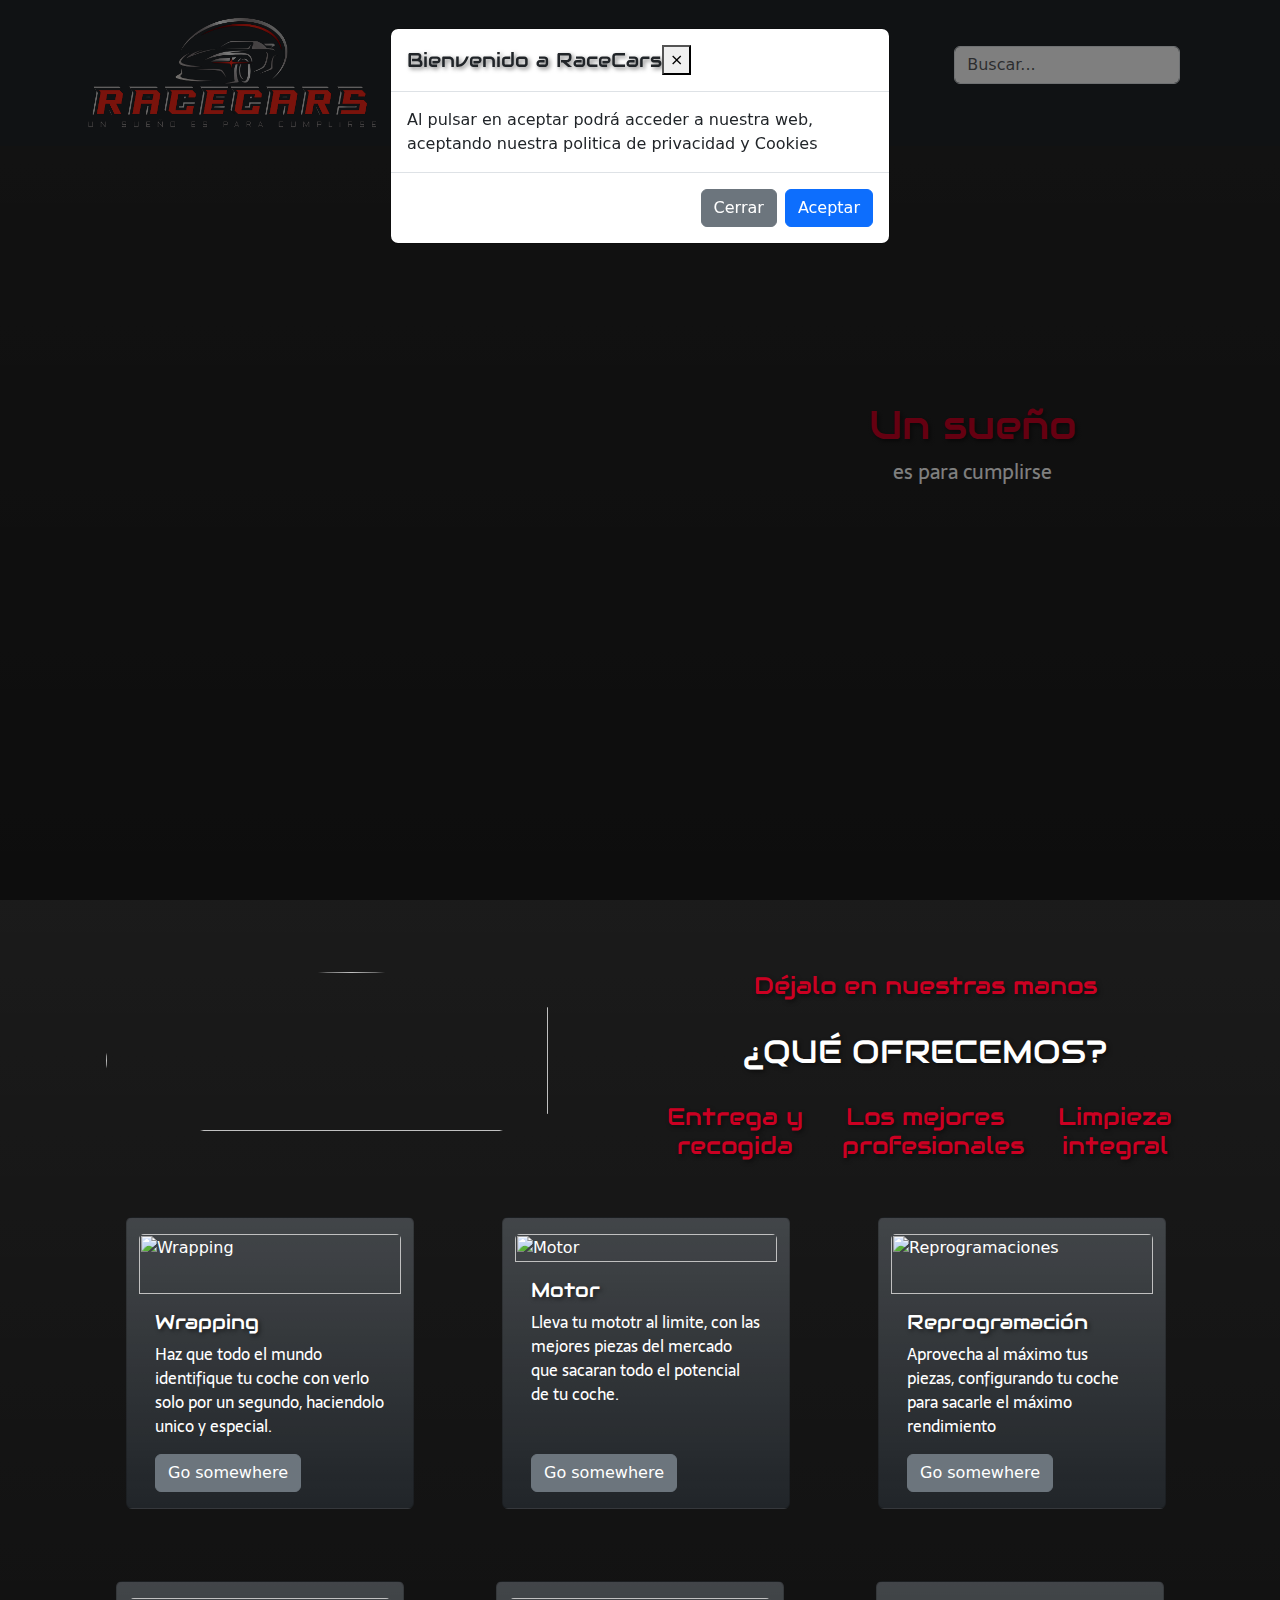
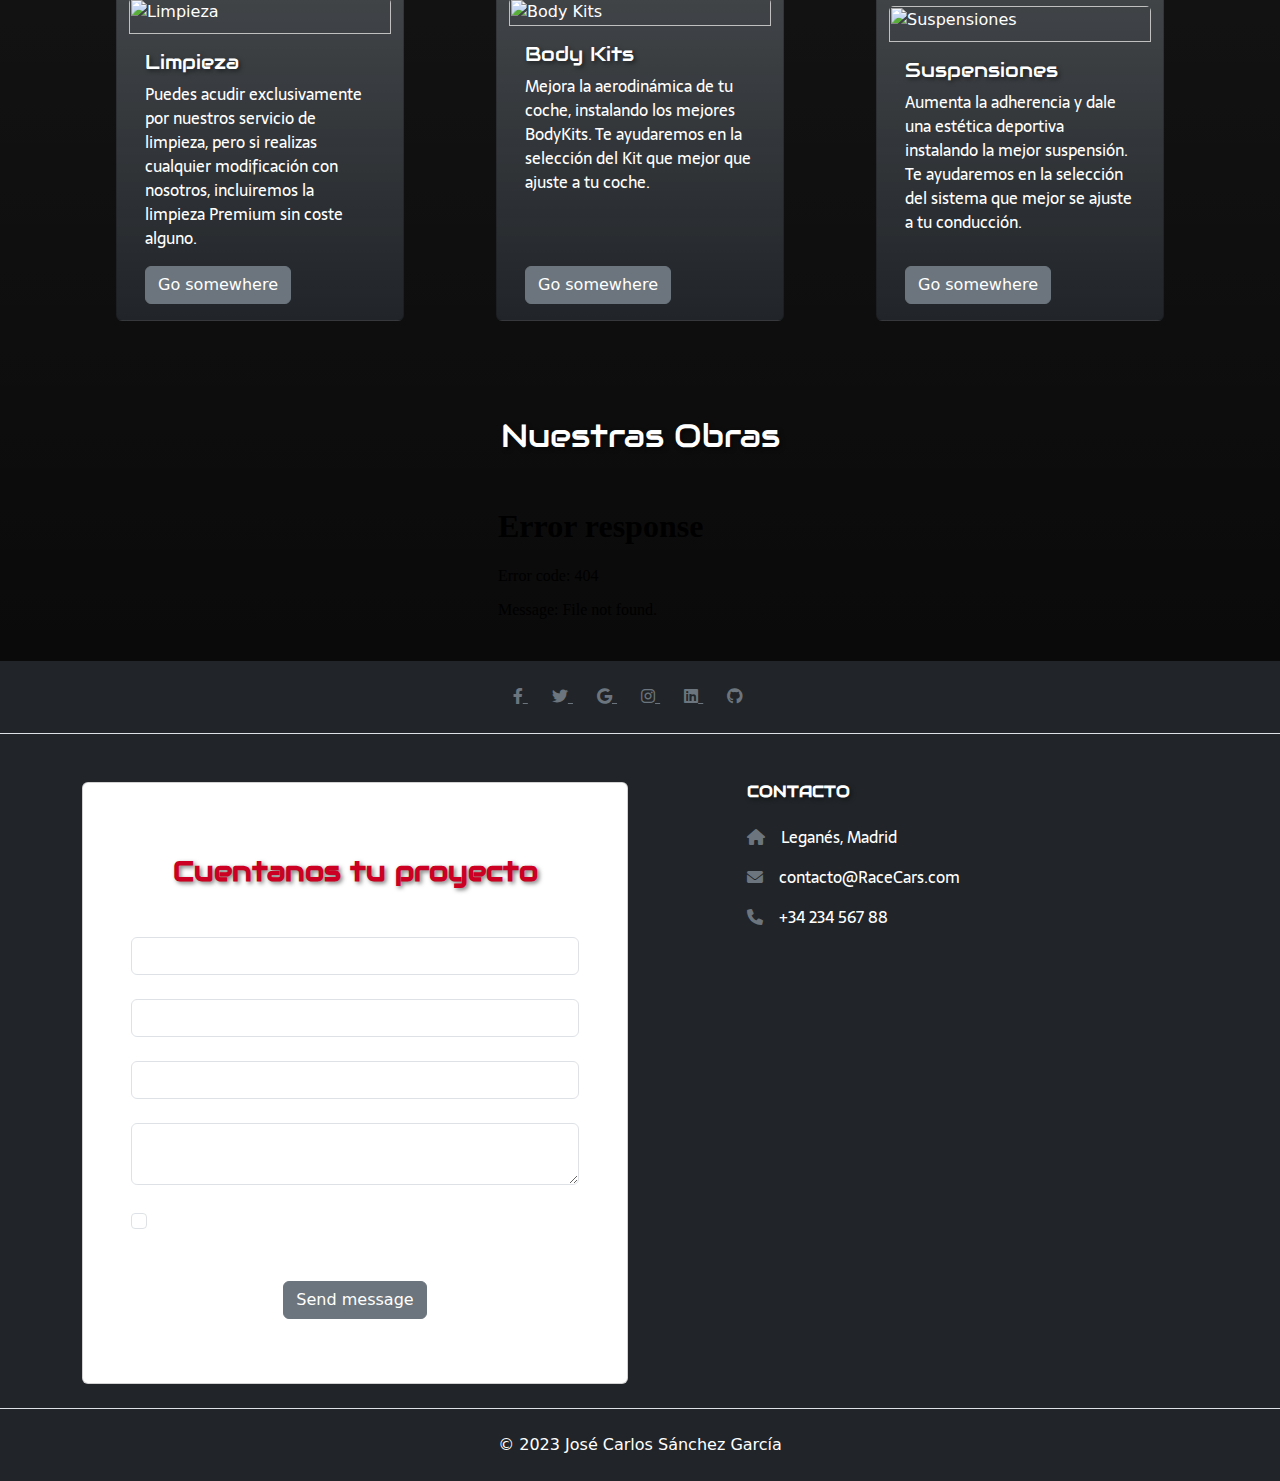
==== index.html @ 5fcf6a47 "Logo-Colores" ====
<html lang="en">
<head>
    <meta charset="UTF-8">
    <meta name="viewport" content="width=device-width, initial-scale=1.0">
    <title>RaceCars</title>
    <link rel="stylesheet" href="https://cdn.jsdelivr.net/npm/bootstrap@5.3.2/dist/css/bootstrap.min.css">
    <link href="https://cdnjs.cloudflare.com/ajax/libs/font-awesome/6.0.0-beta3/css/all.min.css" rel="stylesheet">
    <link rel="stylesheet" type="text/css" href="custom.css">
</head>
<body class="bg-black bg-gradient">
  
  <div class="modal fade" id="RaceModal" tabindex="-1" role="dialog" aria-labelledby="RaceModalLabel" aria-hidden="true">
    <div class="modal-dialog" role="document">
      <div class="modal-content">
        <div class="modal-header">
          <h5 class="modal-title" id="RaceModalLabel">Bienvenido a RaceCars</h5>
          <button type="button" class="close" data-dismiss="modal" aria-label="Close" action>
            <span aria-hidden="true">&times;</span>
          </button>
        </div>
        <div class="modal-body">
          Al pulsar en aceptar podrá acceder a nuestra web, aceptando nuestra politica de privacidad y Cookies
        </div>
        <div class="modal-footer">
          <button type="button" class="btn btn-secondary" data-dismiss="modal">Cerrar</button>
          <button type="button" class="btn btn-primary">Aceptar</button>
        </div>
      </div>
    </div>
  </div>
    
        <nav class="navbar navbar-expand-lg navbar-dark bg-dark fixed-top">
          <div class="container">
              <a href="index.html" class="navbar-brand me-4">
                  <svg class="me-2" width="300" height="120" role="img" aria-label="Logo de la empresa">
                      <image href="imagenes/lgrc4.png" width="300" height="120" />
                  </svg>
              </a>
              <button class="navbar-toggler" type="button" data-bs-toggle="collapse" data-bs-target="#navbarNav" aria-controls="navbarNav" aria-expanded="false" aria-label="Toggle navigation">
                  <span class="navbar-toggler-icon"></span>
              </button>
              <div class="collapse navbar-collapse justify-content-center ms-4" id="navbarNav">
                  <ul class="navbar-nav">
                      <li class="nav-item">
                          <a href="Eventos.html" class="nav-link">Eventos</a>
                      </li>
                      <li class="nav-item">
                          <a href="Productos.html" class="nav-link">Productos</a>
                      </li>
                      <li class="nav-item">
                          <a href="FAQ.html" class="nav-link">FAQ</a>
                      </li>
                      <li class="nav-item">
                          <a href="Nosotros.html" class="nav-link">Nosotros</a>
                      </li>
                  </ul>
                  <form class="form-inline ml-auto offset-3 ">
                      <input type="search" class="form-control form-control-dark" placeholder="Buscar..." aria-label="Buscar">
                  </form>
              </div>
          </div>
      </nav>


        <header class="masthead">
          <div class="container h-100">
            <div class="row h-100 align-items-center">
              <div class="col-3 text-center mt-1 offset-8">
                <h1 class="fw-light">Un sueño</h1>
                <p class="lead text-white">es para cumplirse</p>
              </div>
            </div>
          </div>
        </header>

        <br>
        <br>
        <br>

        <div class="container">
         <div class="row justify-content-center bg-transparent">
          <div class="col-12 col-md-6">
             <img src="imagenes/motorgt.jpg" class="img-fluid ms-4" id="motor">
          </div>
          <div class="col-12 col-md-6 text-white text-center mt-auto mb-auto">
            <small class="text-secondary"><h4>Déjalo en nuestras manos</h4></small>
            <br>
            <h2>¿QUÉ OFRECEMOS?</h2>
            <br>
            <div class="row">
              <div class="col-12 col-md-4">
                 <h4>Entrega y recogida</h4>
              </div>
              <div class="col-12 col-md-4">
                 <h4>Los mejores profesionales</h4>
              </div>
              <div class="col-12 col-md-4">
                <h4>Limpieza integral</h4>
              </div>
            </div>
          </div>
         </div>
        </div>

      <br><br>

        <div class="container">
          <div class="row ms-auto">
            <div class="card col-12 col-md-4 mx-auto bg-dark bg-gradient text-white mb-4" style="width: 18rem;">
              <img src="imagenes/brian.jpg" class="card-img-top mt-3" alt="Wrapping">
              <div class="card-body">
                <h5 class="card-title">Wrapping</h5>
                <p class="card-text">Haz que todo el mundo identifique tu coche con verlo solo por un segundo, haciendolo unico y especial.</p>
                <a href="Wrapping.html" class="btn btn-secondary">Go somewhere</a>
              </div>
            </div>
            <div class="card col-12 col-md-4 mx-auto bg-dark bg-gradient text-white mb-4" style="width: 18rem;">
              <img src="imagenes/motor.jpg" class="card-img-top mt-3" alt="Motor">
              <div class="card-body">
                <h5 class="card-title">Motor</h5>
                <p class="card-text mb-4">Lleva tu mototr al limite, con las mejores piezas del mercado que sacaran todo el potencial de tu coche.</p>
                <a href="motor.html" class="btn btn-secondary mt-4">Go somewhere</a>
              </div>
            </div>
            <div class="card col-12 col-md-4 mx-auto bg-dark bg-gradient text-white mb-4" style="width: 18rem;">
              <img src="imagenes/centralita.png" class="card-img-top mt-3" alt="Reprogramaciones">
              <div class="card-body">
                <h5 class="card-title">Reprogramación</h5>
                <p class="card-text">Aprovecha al máximo tus piezas, configurando tu coche para sacarle el máximo rendimiento</p>
                <a href="reprogramaciones.html" class="btn btn-secondary">Go somewhere</a>
              </div>
            </div>
          </div>

          <br><br>

          <div class="row">
            <div class="card col-12 col-md-4 mx-auto bg-dark bg-gradient text-white mb-4" style="width: 18rem;">
              <img src="imagenes/limpieza.jpg" class="card-img-top mt-3" alt="Limpieza">
              <div class="card-body">
                <h5 class="card-title">Limpieza</h5>
                <p class="card-text">Puedes acudir exclusivamente por nuestros servicio de limpieza, pero si realizas cualquier modificación con nosotros, incluiremos la limpieza Premium sin coste alguno.</p>
                <a href="#" class="btn btn-secondary">Go somewhere</a>
              </div>
            </div>
            <div class="card col-12 col-md-4 mx-auto bg-dark bg-gradient text-white mb-4" style="width: 18rem;">
              <img src="imagenes/bodykit.jpg" class="card-img-top mt-3" alt="Body Kits">
              <div class="card-body">
                <h5 class="card-title">Body Kits</h5>
                <p class="card-text mb-4">Mejora la aerodinámica de tu coche, instalando los mejores BodyKits. Te ayudaremos en la selección del Kit que mejor que ajuste a tu coche.</p>
                <a href="Bodykits.html" class="btn btn-secondary mt-5">Go somewhere</a>
              </div>
            </div>
            <div class="card col-12 col-md-4 mx-auto bg-dark bg-gradient text-white mb-4" style="width: 18rem;">
              <img src="imagenes/suspension.jpg" class="card-img-top mt-4" alt="Suspensiones">
              <div class="card-body">
                <h5 class="card-title">Suspensiones</h5>
                <p class="card-text mb-2">Aumenta la adherencia y dale una estética deportiva instalando la mejor suspensión. Te ayudaremos en la selección del sistema que mejor se ajuste a tu conducción.</p>
                <a href="suspensiones.html" class="btn btn-secondary mt-4">Go somewhere</a>
              </div>
            </div>
          </div>
        </div>


        
              <br>
              <br>
              <br>
              
              

            <div class="container text-white">
              <div class="row">
                <h2 class="col-md-12 text-center">Nuestras Obras</h2>
              </div>
              <div class="row mt-4 text-center">
                <div class="embed-responsive embed-responsive-16by9">
                  <iframe class="embed-responsive-item" src="imagenes/obras.mp4" allowfullscreen></iframe>
                </div>
              </div> 
            </div>
            
<!--footer-->
            <footer class="text-center text-white bg-dark mt-4">
              <section class="d-flex justify-content-center p-4 border-bottom">
                <div>
                  <a href="" class="me-4 link-secondary">
                    <i class="fab fa-facebook-f"></i>
                  </a>
                  <a href="" class="me-4 link-secondary">
                    <i class="fab fa-twitter"></i>
                  </a>
                  <a href="" class="me-4 link-secondary">
                    <i class="fab fa-google"></i>
                  </a>
                  <a href="" class="me-4 link-secondary">
                    <i class="fab fa-instagram"></i>
                  </a>
                  <a href="" class="me-4 link-secondary">
                    <i class="fab fa-linkedin"></i>
                  </a>
                  <a href="" class="me-4 link-secondary">
                    <i class="fab fa-github"></i>
                  </a>
                </div>
              </section>
             
            
             
              <section class="col-md-12 border-bottom">
                <div class="container text-center text-md-start mt-5">
                  <div class="row mt-3">

                    <div class="col-12 col-md-6 mb-4">

                      <section class="form-dark">
      
                          <div class="card card-image" style="background-image: url('imagenes/formulario.JPG');">
                              <div class="text-white rgba-stylish-strong py-5 px-5 z-depth-2">
      
                                  <div class="text-center">
                                      <h3 class="white-text mb-5 mt-4 font-weight-bold"><strong>Cuentanos tu proyecto</strong></h3>
                                  </div>
      
                               
                                  <div class="md-form">
                                      <input type="text" class="form-control bg-white">
                                      <label class="text">Nombre</label>
                                  </div>

                                  <div class="md-form">
                                    <input type="text" class="form-control bg-white">
                                    <label class="text">Modelo y Motor</label>
                                </div>
      
                                  <div class="md-form">
                                      <input type="text" class="form-control bg-white">
                                      <label class="text">Correo</label>
                                  </div>
      
                                  <div class="md-form mb-5">
                                      <textarea type="text" name="texto" rows="2" class="form-control md-textarea bg-white"></textarea>
                                      <label for="message5">Tu mensaje</label>
                                      <div class="form-check">
                                          <input type="checkbox" class="form-check-input" id="checkbox7">
                                          <label for="checkbox7" class="form-check-label white-text">Suscribete a nuestra Newsletter</label>
                                      </div>
                                  </div>
      
                              
                                  <div class="row d-flex align-items-center">
                                      <div class="text-center mb-3 col-md-12">
                                          <button type="button" class="btn btn-secondary btn-block btn-rounded z-depth-1 waves-effect waves-light">Send message</button>
                                      </div>
                                    </div>
                              </div>
                          </div>
                      </section>
                  </div>
                    
                    
                    
                    <div class="col-12 col-md-4 offset-1">
                      <div class="row">
                        <div class="col-md-12">
                          <h6 class="text-uppercase fw-bold mb-4 align-items-center">Contacto</h6>
                      </div>
                      <div class="col-md-12">
                          <p><i class="fas fa-home me-3 text-secondary"></i>Leganés, Madrid</p>
                      </div>
                      <div class="col-md-12">
                          <p><i class="fas fa-envelope me-3 text-secondary"></i>contacto@RaceCars.com</p>
                      </div>
                      <div class="col-md-12">
                          <p><i class="fas fa-phone me-3 text-secondary"></i>+34 234 567 88</p>
                      </div>
                     </div>
                     <br><br><br>
                     <div class="row">
                        <div class="col-md-12 d-sm-none d-none">
                          <h6>Más Información</h6>
                          <p>RaceCars se especializa en su servicio integral de cuidado del vehiculo, desde su recogida hasta su entrega.
                            Ofreciendo excelente transporte del vehiculo, las mejores piezas del mercado, y un servicio de aftermarket. 
                            Nuestro taller seguirá cuidando su coche incluso después de haberlo entregado
                          </p>
                        </div>
                     </div>
                     
                   </div>
                  
                </div>
              </section>
          
              <div class="text-center p-4">
                © 2023 José Carlos Sánchez García
              </div>
            </footer>
            
          
        





<script src="https://code.jquery.com/jquery-3.7.1.min.js"></script>
<script src="https://cdn.jsdelivr.net/npm/bootstrap@5.3.2/dist/js/bootstrap.bundle.min.js"></script>   
<script>
  $( document ).ready(function() {
    $('#RaceModal').modal('toggle')
});
</script>
</body>
</html>
---- custom.css ----
@import url('https://fonts.googleapis.com/css2?family=Audiowide&display=swap');
@import url('https://fonts.googleapis.com/css2?family=Audiowide&family=Sarala&display=swap');

h1, h2, h3, h4, h5, h6{
  font-family: "Audiowide", sans-serif;
  text-shadow: 2px 2px 4px rgba(0, 0, 0, 0.5);
}

h1,h1,h3,h4{
   color: #CB0022;
}

p{
  font-family: "Sarala", sans-serif;
}

#motor{
    border-radius: 50%;
    height: 90%;
}

.carousel-item img {
  object-fit: cover;
  height: 500px; 
}

#enc{
    opacity: 0;
    transition: opacity 0.2s ease-in-out;
  }

  #enc:hover{
    opacity: 1;
    transition: opacity 0.2s ease-in-out;
  }

.masthead {
    height: 100%;
    min-height: 400px;
    background-image: url('imagenes/fondonegrogtr.jpg');
    background-size: cover;
    background-position: center;
    background-repeat: no-repeat;
}

#accordionExample{
  height: auto;
}
  
.masthead video {
  position: absolute;    
  object-fit: fill;
  height: 100%;
  width: 100%;
  top: 0;
  left: 0;
 }

 #dom, #han, #leti, #brian, #tego{
  border-radius: 50%;
  width: 60%;
 }
 

 .image-link {
  position: relative;
  overflow: hidden;
  transition: transform 0.3s, filter 0.3s;
}

.image-link:hover img {
  transform: scale(1.1); /* Aumenta el tamaño al 110% al pasar el cursor */
  filter: brightness(20%); /* Oscurece la imagen al 40% al pasar el cursor */
}

.image-overlay {
  position: absolute;
  top: 0;
  left: 0;
  width: 100%;
  height: 100%;
  background: rgba(0, 0, 0, 0.7); /* Fondo oscuro semi-transparente */
  opacity: 0;
  display: flex;
  align-items: center;
  justify-content: center;
  transition: opacity 0.3s;
}

.image-link:hover .image-overlay {
  opacity: 1; /* Muestra el overlay con texto al pasar el cursor */
  
}

.overlay-text {
  color: #CB0022;
  font-size: 25px;
  text-align: center;
  position: absolute;
   /* Coloca el texto por delante de la imagen */
  transform: translate(-50%, 350%);
  z-index: 1;
  
}
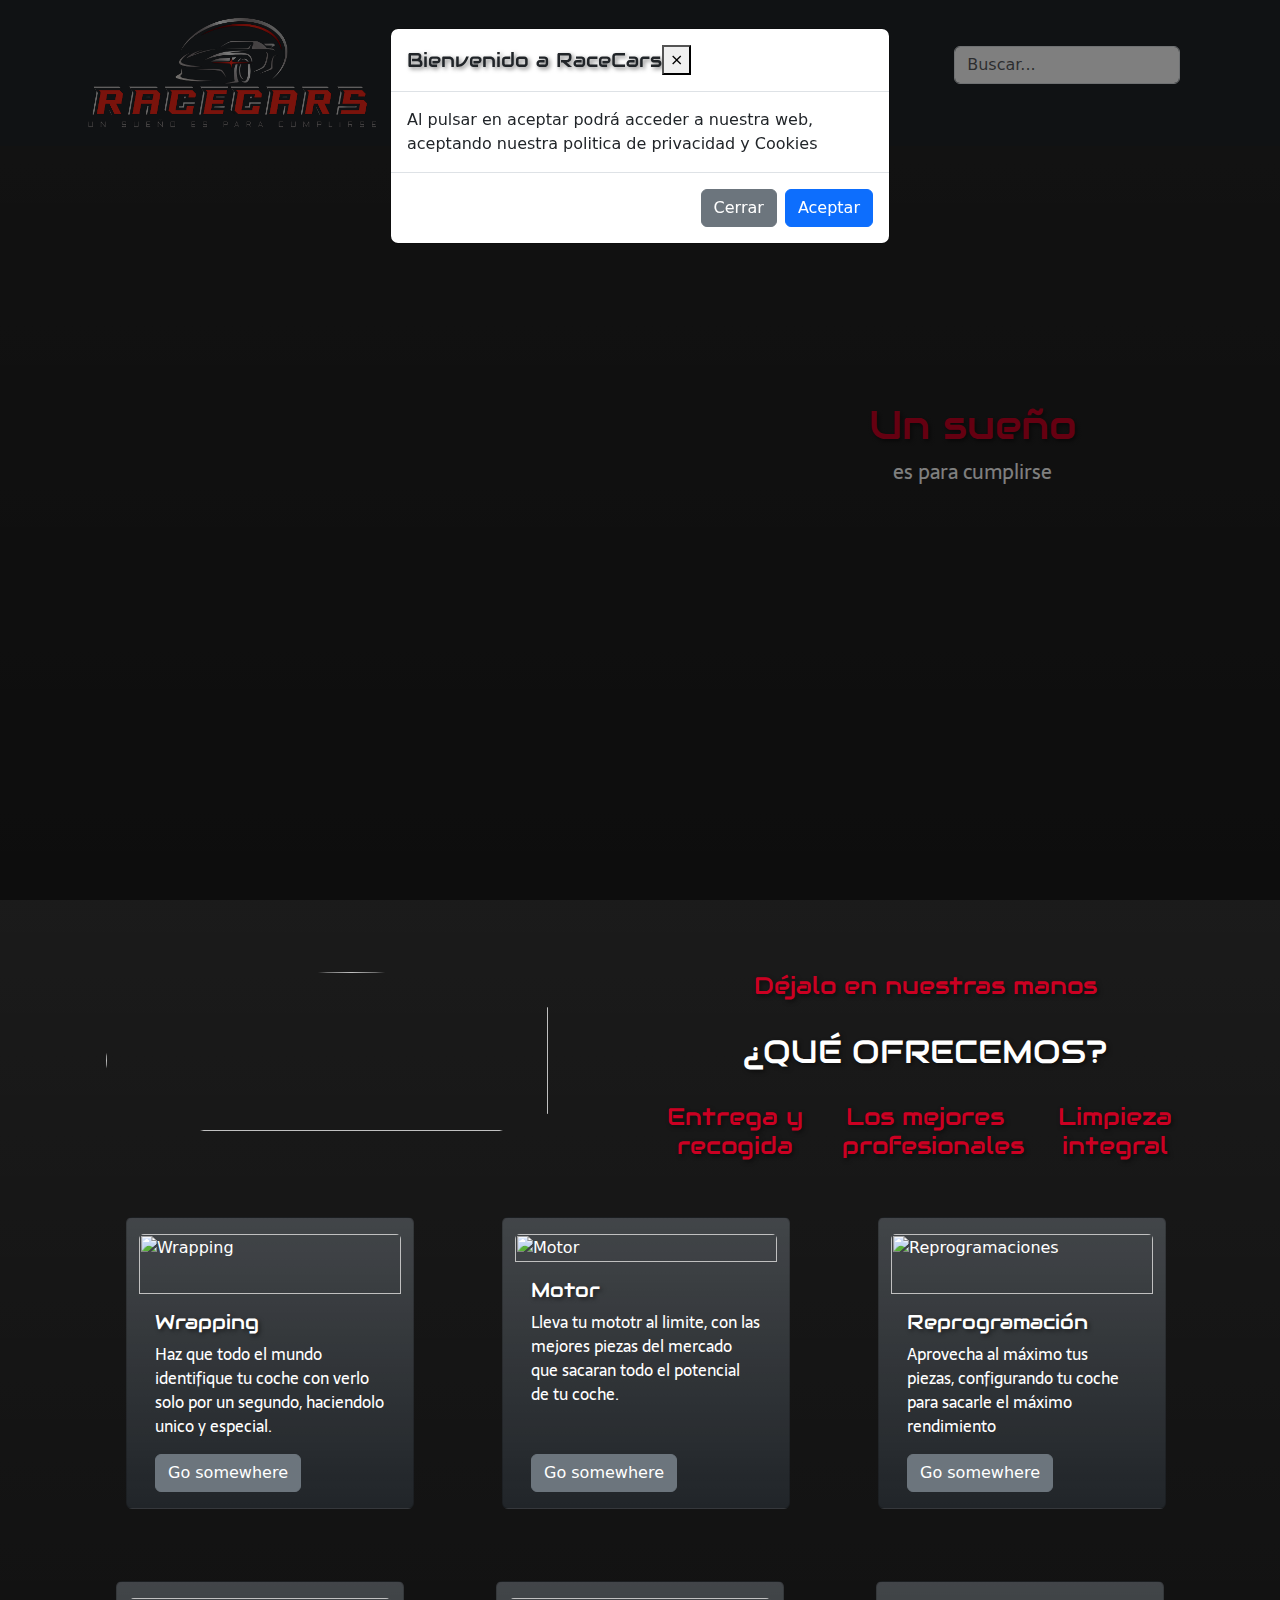
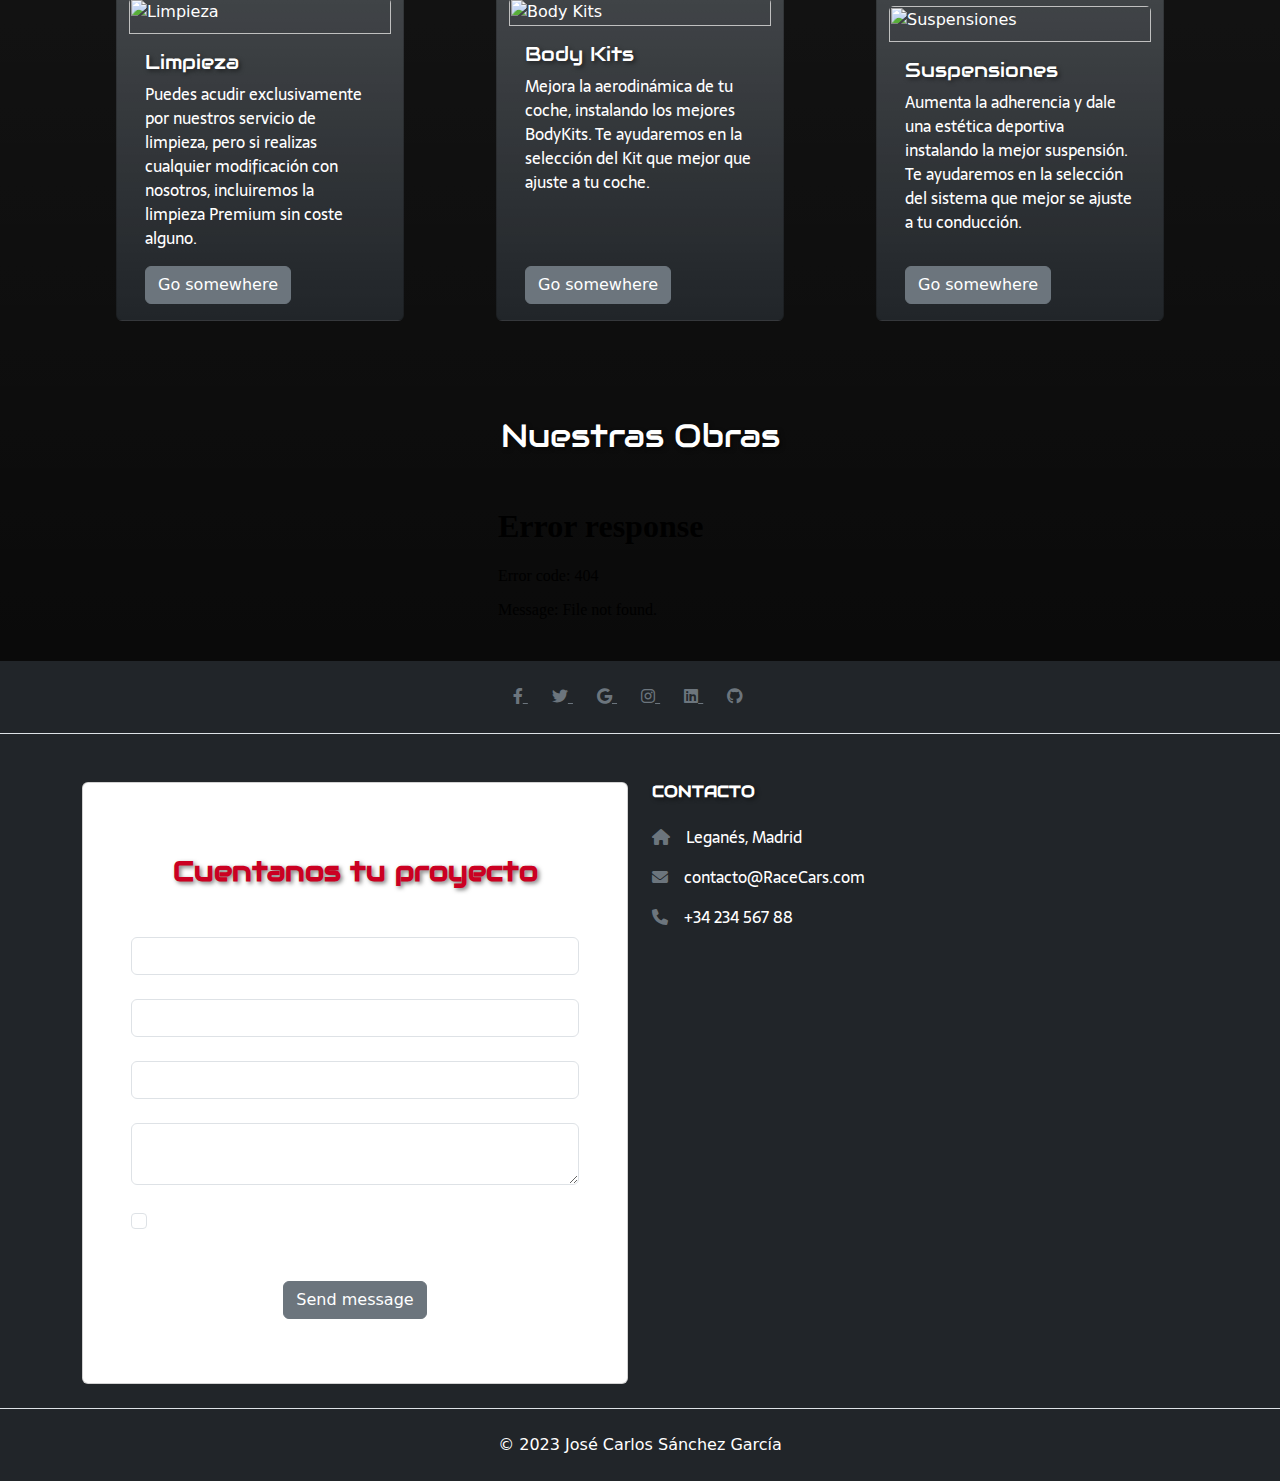
==== commit 4b5755c5: "footer-cambiado" ====
--- a/index.html
+++ b/index.html
@@ -14,7 +14,7 @@
       <div class="modal-content">
         <div class="modal-header">
           <h5 class="modal-title" id="RaceModalLabel">Bienvenido a RaceCars</h5>
-          <button type="button" class="close" data-dismiss="modal" aria-label="Close" action>
+          <button type="button" class="close" data-dismiss="modal" aria-label="Close">
             <span aria-hidden="true">&times;</span>
           </button>
         </div>
@@ -23,11 +23,11 @@
         </div>
         <div class="modal-footer">
           <button type="button" class="btn btn-secondary" data-dismiss="modal">Cerrar</button>
-          <button type="button" class="btn btn-primary">Aceptar</button>
+          <button type="button" class="btn btn-primary" data-dismiss="modal">Aceptar</button>
         </div>
       </div>
     </div>
-  </div>
+ </div>
     
         <nav class="navbar navbar-expand-lg navbar-dark bg-dark fixed-top">
           <div class="container">
@@ -182,120 +182,120 @@
             </div>
             
 <!--footer-->
-            <footer class="text-center text-white bg-dark mt-4">
-              <section class="d-flex justify-content-center p-4 border-bottom">
-                <div>
-                  <a href="" class="me-4 link-secondary">
-                    <i class="fab fa-facebook-f"></i>
-                  </a>
-                  <a href="" class="me-4 link-secondary">
-                    <i class="fab fa-twitter"></i>
-                  </a>
-                  <a href="" class="me-4 link-secondary">
-                    <i class="fab fa-google"></i>
-                  </a>
-                  <a href="" class="me-4 link-secondary">
-                    <i class="fab fa-instagram"></i>
-                  </a>
-                  <a href="" class="me-4 link-secondary">
-                    <i class="fab fa-linkedin"></i>
-                  </a>
-                  <a href="" class="me-4 link-secondary">
-                    <i class="fab fa-github"></i>
-                  </a>
-                </div>
-              </section>
-             
-            
-             
-              <section class="col-md-12 border-bottom">
-                <div class="container text-center text-md-start mt-5">
-                  <div class="row mt-3">
-
-                    <div class="col-12 col-md-6 mb-4">
-
-                      <section class="form-dark">
+<footer class="text-center text-white bg-dark mt-4 w-100">
+  <section class="d-flex justify-content-center py-4 border-bottom">
+    <div>
+      <a href="" class="me-4 link-secondary">
+        <i class="fab fa-facebook-f"></i>
+      </a>
+      <a href="" class="me-4 link-secondary">
+        <i class="fab fa-twitter"></i>
+      </a>
+      <a href="" class="me-4 link-secondary">
+        <i class="fab fa-google"></i>
+      </a>
+      <a href="" class="me-4 link-secondary">
+        <i class="fab fa-instagram"></i>
+      </a>
+      <a href="" class="me-4 link-secondary">
+        <i class="fab fa-linkedin"></i>
+      </a>
+      <a href="" class="me-4 link-secondary">
+        <i class="fab fa-github"></i>
+      </a>
+    </div>
+  </section>
+ 
+
+ 
+  <section class="col-md-12 border-bottom">
+    <div class="container text-center text-md-start mt-5">
+      <div class="row mt-3">
+
+        <div class="col-md-6 mb-4">
+
+          <section class="form-dark">
+
+              <div class="card card-image" style="background-image: url('imagenes/formulario.JPG');">
+                  <div class="text-white rgba-stylish-strong py-5 px-5 z-depth-2">
+
+                      <div class="text-center">
+                          <h3 class="white-text mb-5 mt-4 font-weight-bold"><strong>Cuentanos tu proyecto</strong></h3>
+                      </div>
+
+                   
+                      <div class="md-form">
+                          <input type="text" class="form-control bg-white">
+                          <label class="text">Nombre</label>
+                      </div>
+
+                      <div class="md-form">
+                        <input type="text" class="form-control bg-white">
+                        <label class="text">Modelo y Motor</label>
+                    </div>
+
+                      <div class="md-form">
+                          <input type="text" class="form-control bg-white">
+                          <label class="text">Correo</label>
+                      </div>
+
+                      <div class="md-form mb-5">
+                          <textarea type="text" name="texto" rows="2" class="form-control md-textarea bg-white"></textarea>
+                          <label for="message5">Tu mensaje</label>
+                          <div class="form-check">
+                              <input type="checkbox" class="form-check-input" id="checkbox7">
+                              <label for="checkbox7" class="form-check-label white-text">Suscribete a nuestra Newsletter</label>
+                          </div>
+                      </div>
+
+                  
+                      <div class="row d-flex align-items-center">
+                          <div class="text-center mb-3 col-md-12">
+                              <button type="button" class="btn btn-secondary btn-block btn-rounded z-depth-1 waves-effect waves-light">Send message</button>
+                          </div>
+                        </div>
+                  </div>
+              </div>
+          </section>
+      </div>
+        
+        
+        
+        <div class="col-md-4 ">
+          <div class="row">
+            <div class="col-md-12">
+              <h6 class="text-uppercase fw-bold mb-4 align-items-center">Contacto</h6>
+          </div>
+          <div class="col-md-12">
+              <p><i class="fas fa-home me-3 text-secondary"></i>Leganés, Madrid</p>
+          </div>
+          <div class="col-md-12">
+              <p><i class="fas fa-envelope me-3 text-secondary"></i>contacto@RaceCars.com</p>
+          </div>
+          <div class="col-md-12">
+              <p><i class="fas fa-phone me-3 text-secondary"></i>+34 234 567 88</p>
+          </div>
+         </div>
+         <br><br><br>
+         <div class="row d-none">
+            <div class="col-md-12">
+              <h6>Más Información</h6>
+              <p>RaceCars se especializa en su servicio integral de cuidado del vehiculo, desde su recogida hasta su entrega.
+                Ofreciendo excelente transporte del vehiculo, las mejores piezas del mercado, y un servicio de aftermarket. 
+                Nuestro taller seguirá cuidando su coche incluso después de haberlo entregado
+              </p>
+            </div>
+         </div>
+         
+       </div>
       
-                          <div class="card card-image" style="background-image: url('imagenes/formulario.JPG');">
-                              <div class="text-white rgba-stylish-strong py-5 px-5 z-depth-2">
-      
-                                  <div class="text-center">
-                                      <h3 class="white-text mb-5 mt-4 font-weight-bold"><strong>Cuentanos tu proyecto</strong></h3>
-                                  </div>
-      
-                               
-                                  <div class="md-form">
-                                      <input type="text" class="form-control bg-white">
-                                      <label class="text">Nombre</label>
-                                  </div>
-
-                                  <div class="md-form">
-                                    <input type="text" class="form-control bg-white">
-                                    <label class="text">Modelo y Motor</label>
-                                </div>
-      
-                                  <div class="md-form">
-                                      <input type="text" class="form-control bg-white">
-                                      <label class="text">Correo</label>
-                                  </div>
-      
-                                  <div class="md-form mb-5">
-                                      <textarea type="text" name="texto" rows="2" class="form-control md-textarea bg-white"></textarea>
-                                      <label for="message5">Tu mensaje</label>
-                                      <div class="form-check">
-                                          <input type="checkbox" class="form-check-input" id="checkbox7">
-                                          <label for="checkbox7" class="form-check-label white-text">Suscribete a nuestra Newsletter</label>
-                                      </div>
-                                  </div>
-      
-                              
-                                  <div class="row d-flex align-items-center">
-                                      <div class="text-center mb-3 col-md-12">
-                                          <button type="button" class="btn btn-secondary btn-block btn-rounded z-depth-1 waves-effect waves-light">Send message</button>
-                                      </div>
-                                    </div>
-                              </div>
-                          </div>
-                      </section>
-                  </div>
-                    
-                    
-                    
-                    <div class="col-12 col-md-4 offset-1">
-                      <div class="row">
-                        <div class="col-md-12">
-                          <h6 class="text-uppercase fw-bold mb-4 align-items-center">Contacto</h6>
-                      </div>
-                      <div class="col-md-12">
-                          <p><i class="fas fa-home me-3 text-secondary"></i>Leganés, Madrid</p>
-                      </div>
-                      <div class="col-md-12">
-                          <p><i class="fas fa-envelope me-3 text-secondary"></i>contacto@RaceCars.com</p>
-                      </div>
-                      <div class="col-md-12">
-                          <p><i class="fas fa-phone me-3 text-secondary"></i>+34 234 567 88</p>
-                      </div>
-                     </div>
-                     <br><br><br>
-                     <div class="row">
-                        <div class="col-md-12 d-sm-none d-none">
-                          <h6>Más Información</h6>
-                          <p>RaceCars se especializa en su servicio integral de cuidado del vehiculo, desde su recogida hasta su entrega.
-                            Ofreciendo excelente transporte del vehiculo, las mejores piezas del mercado, y un servicio de aftermarket. 
-                            Nuestro taller seguirá cuidando su coche incluso después de haberlo entregado
-                          </p>
-                        </div>
-                     </div>
-                     
-                   </div>
-                  
-                </div>
-              </section>
-          
-              <div class="text-center p-4">
-                © 2023 José Carlos Sánchez García
-              </div>
-            </footer>
+    </div>
+  </section>
+
+  <div class="text-center p-4">
+    © 2023 José Carlos Sánchez García
+  </div>
+</footer>
             
           
         
@@ -305,6 +305,7 @@
 
 
 <script src="https://code.jquery.com/jquery-3.7.1.min.js"></script>
+<script src="https://cdn.jsdelivr.net/npm/@popperjs/core@2.11.8/dist/umd/popper.min.js"></script>
 <script src="https://cdn.jsdelivr.net/npm/bootstrap@5.3.2/dist/js/bootstrap.bundle.min.js"></script>   
 <script>
   $( document ).ready(function() {
--- a/custom.css
+++ b/custom.css
@@ -101,4 +101,8 @@
   transform: translate(-50%, 350%);
   z-index: 1;
   
+}
+
+a{
+  color: #CB0022;
 }